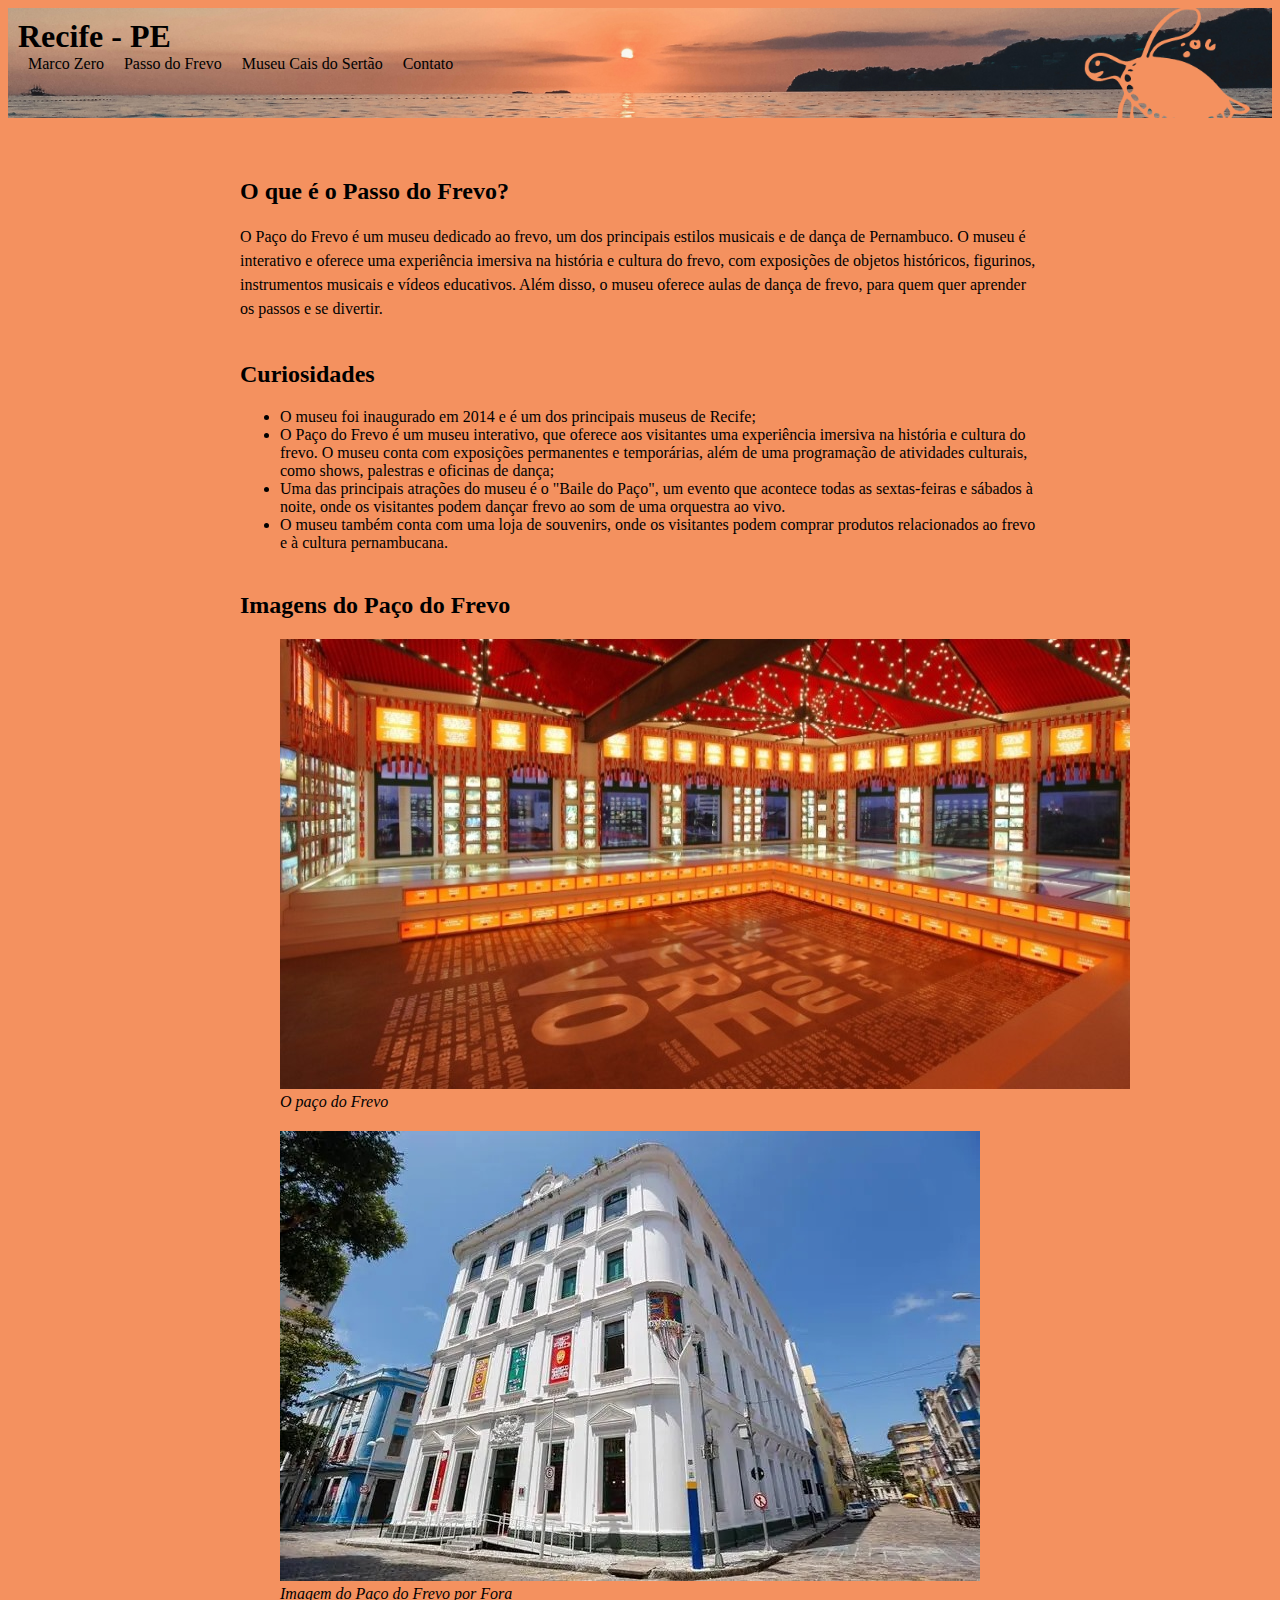
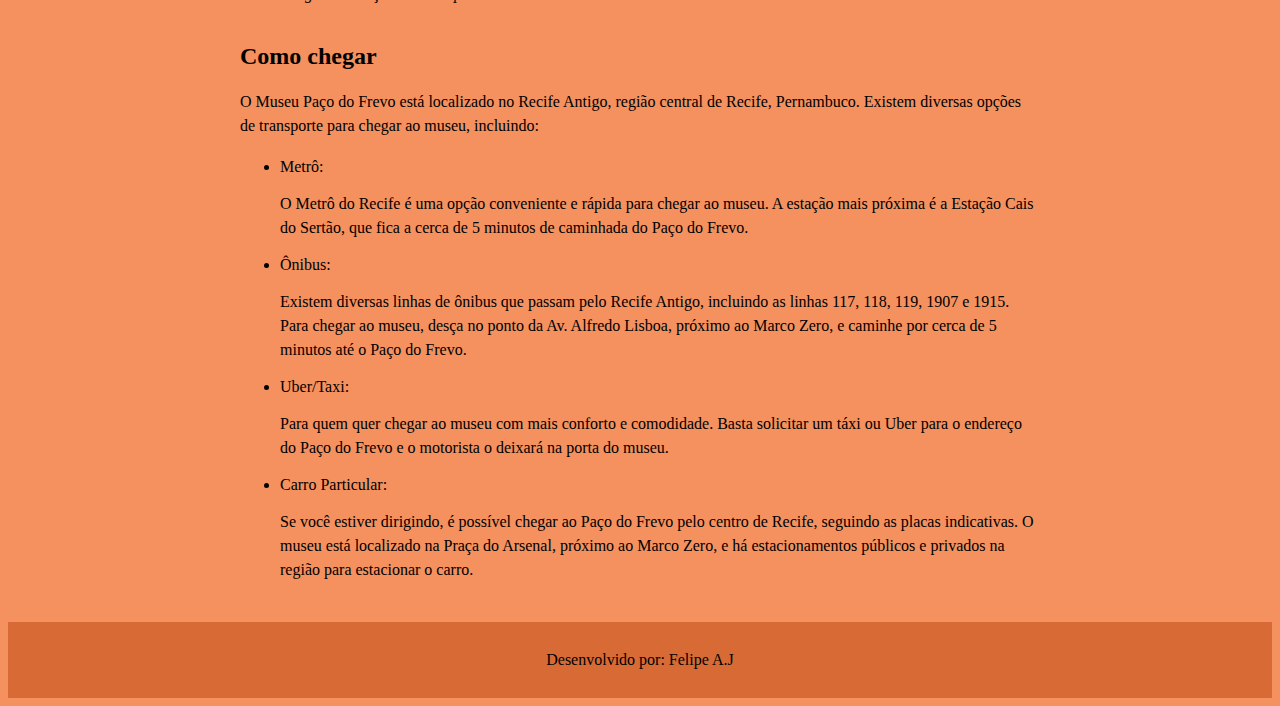
==== frevo.html @ 01c8262f "primeiro commit" ====
<!DOCTYPE html>
<html lang="pt-br">
<head>
	<meta charset="UTF-8">
	<title>Recife - PE</title>
    <link rel="stylesheet" href="style.css">

</head>
<body>
	<header>
		<h1>Recife - PE</h1>
		<nav>
			<ul>
                <li><a href="index.html">Marco Zero</a></li>
                <li><a href="frevo.html">Passo do Frevo</a></li>
                <li><a href="museu.html">Museu Cais do Sertão</a></li>				           
				<li><a href="https://www.linkedin.com/in/felipe-macedo-503488130/">Contato</a></li>
			</ul>
		</nav>
	</header>
    <main>
        <h2>O que é o Passo do Frevo?</h2>
        <p> O Paço do Frevo é um museu dedicado ao frevo, um dos principais estilos musicais e de dança de Pernambuco. O museu é interativo e oferece uma experiência imersiva na história e cultura do frevo, com exposições de objetos históricos, figurinos, instrumentos musicais e vídeos educativos. Além disso, o museu oferece aulas de dança de frevo, para quem quer aprender os passos e se divertir.</p>
        
        <h2>Curiosidades</h2>
        <ul>
            <li>O museu foi inaugurado em 2014 e é um dos principais museus de Recife;</li>
            <li>O Paço do Frevo é um museu interativo, que oferece aos visitantes uma experiência imersiva na história e cultura do frevo. O museu conta com exposições permanentes e temporárias, além de uma programação de atividades culturais, como shows, palestras e oficinas de dança;</li>
            <li>Uma das principais atrações do museu é o "Baile do Paço", um evento que acontece todas as sextas-feiras e sábados à noite, onde os visitantes podem dançar frevo ao som de uma orquestra ao vivo.</li>
            <li>O museu também conta com uma loja de souvenirs, onde os visitantes podem comprar produtos relacionados ao frevo e à cultura pernambucana.</li>
        </ul>
        
        <h2>Imagens do Paço do Frevo</h2>
        <figure>
            <img src="img\passo-do-frevo.jpg" alt="Imagem do do paço do frevo por dentro">
            <figcaption>O paço do Frevo</figcaption>
        </figure>
        <figure>
            <img src="img\frevo.jpg" alt="Imagem do Paço do Frevo por Fora">
            <figcaption>Imagem do Paço do Frevo por Fora</figcaption>
        </figure>
        
        <h2>Como chegar</h2>
        <p>O Museu Paço do Frevo está localizado no Recife Antigo, região central de Recife, Pernambuco. Existem diversas opções de transporte para chegar ao museu, incluindo: </p>
        <ul>
            <li>Metrô:</li>
                <p> O Metrô do Recife é uma opção conveniente e rápida para chegar ao museu. A estação mais próxima é a Estação Cais do Sertão, que fica a cerca de 5 minutos de caminhada do Paço do Frevo.</p>
            <li>Ônibus:</li>
                <p> Existem diversas linhas de ônibus que passam pelo Recife Antigo, incluindo as linhas 117, 118, 119, 1907 e 1915. Para chegar ao museu, desça no ponto da Av. Alfredo Lisboa, próximo ao Marco Zero, e caminhe por cerca de 5 minutos até o Paço do Frevo.</p>
            <li>Uber/Taxi:</li>
                <p> Para quem quer chegar ao museu com mais conforto e comodidade. Basta solicitar um táxi ou Uber para o endereço do Paço do Frevo e o motorista o deixará na porta do museu.</p>  
            <li>Carro Particular:</li>
                <p> Se você estiver dirigindo, é possível chegar ao Paço do Frevo pelo centro de Recife, seguindo as placas indicativas. O museu está localizado na Praça do Arsenal, próximo ao Marco Zero, e há estacionamentos públicos e privados na região para estacionar o carro.</p>    

        </ul>    
    </main>
    
    <footer>
        
        <p>Desenvolvido por: Felipe A.J</p>
    </footer>
    

</body>
</html>
---- style.css ----
header {
    background-image: url(img/fundo.png);
    background-size: cover;
    background-repeat: no-repeat;
    height: 90px;
    background-color: #333333;
    color: #000000;
    padding: 10px;
  }
body {
    background-color: #f4915f;

}
  h1 {
    margin: 0;
  }
    
  nav ul {
    list-style: none;
    margin: 0;
    padding: 0;
    display: flex;
  }
  
  nav li {
    margin: 0 10px;
    
  }
  
  nav a {
    color: #000000;
    text-decoration: none;
    
  }
  
  
  main {
    max-width: 800px;
    margin: 0 auto;
    padding: 20px;
  }
  
  h2 {
    margin-top: 40px;
  }
  
  p {
    line-height: 1.5;
  }
  
  ul {
    margin-top: 20px;
    margin-bottom: 20px;
  }
  
  figure {
    margin-top: 20px;
    margin-bottom: 20px;
  }
  
  figcaption {
    font-style: italic;
  }
  
  /* Estilo para o rodapé */
  footer {
    background-color: #d86b35;
    padding: 10px;
    text-align: center;
    
  }
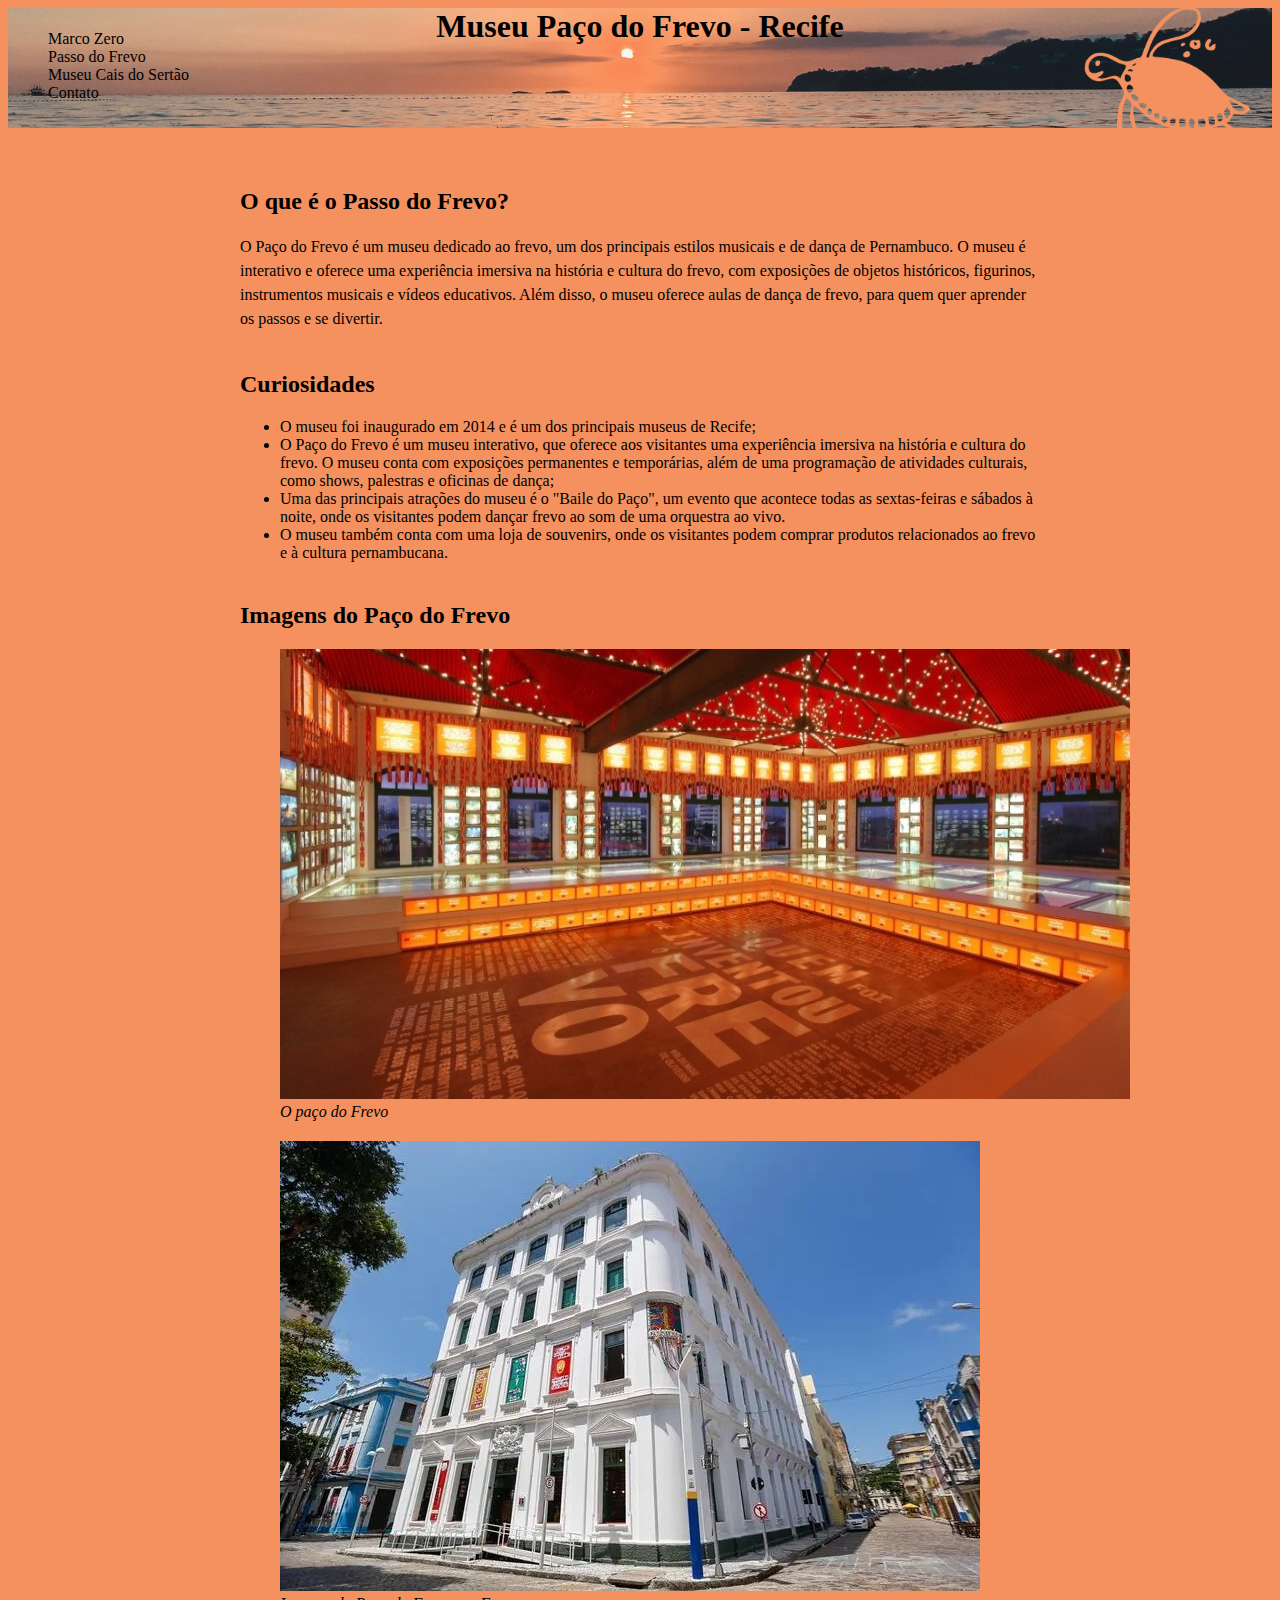
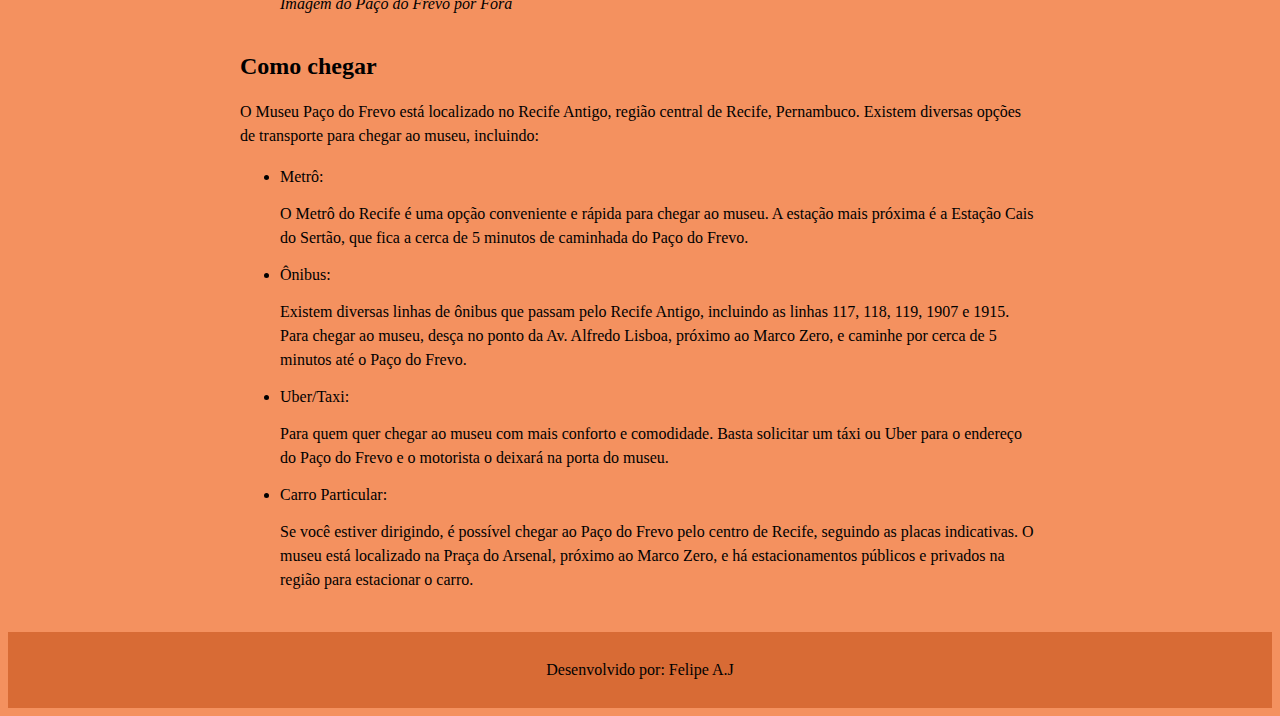
==== commit 1ea7b173: "commit" ====
--- a/frevo.html
+++ b/frevo.html
@@ -8,7 +8,7 @@
 </head>
 <body>
 	<header>
-		<h1>Recife - PE</h1>
+		<h1>Museu Paço do Frevo - Recife</h1>
 		<nav>
 			<ul>
                 <li><a href="index.html">Marco Zero</a></li>
--- a/style.css
+++ b/style.css
@@ -1,14 +1,17 @@
-
-
 
 header {
     background-image: url(img/fundo.png);
+    margin-top: none;
     background-size: cover;
     background-repeat: no-repeat;
-    height: 90px;
-    background-color: #333333;
+    height: 120px;
+    width: 100%;
     color: #000000;
-    padding: 10px;
+    
+  }
+  header h1{
+    display: flex;
+    justify-content: center;
   }
 body {
     background-color: #f4915f;
@@ -17,25 +20,24 @@
   h1 {
     margin: 0;
   }
-    
+  
   nav ul {
     list-style: none;
-    margin: 0;
-    padding: 0;
-    display: flex;
-  }
+    display: inline-block;      
+    margin-top: -15px;
+    
   
-  nav li {
-    margin: 0 10px;
-    
-  }
+}
   
   nav a {
     color: #000000;
     text-decoration: none;
+    background-color: none;
+  }
+  nav a:hover {
+   background-color: #d86b35;
     
   }
-  
   
   main {
     max-width: 800px;
@@ -45,6 +47,8 @@
   
   h2 {
     margin-top: 40px;
+    display: flex;
+    justify-content: left;
   }
   
   p {
